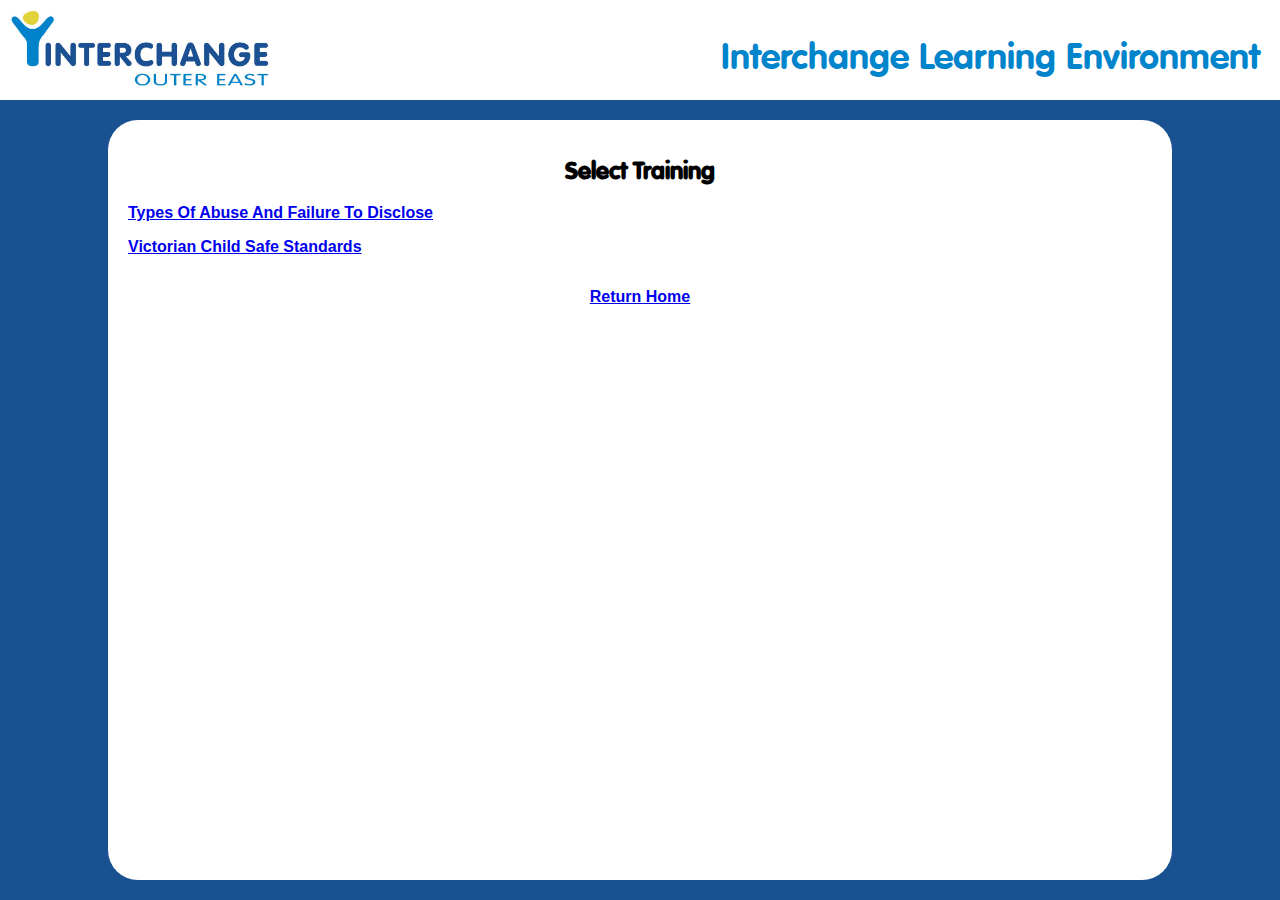
==== index.html @ 229cef46 "Landing website" ====
<!DOCTYPE html>
<html lang="en">
  <head>
    <meta charset="UTF-8" />
    <meta http-equiv="X-UA-Compatible" content="IE=edge" />
    <title>IOE Learning Tools</title>
    <style>
      body {
        opacity: 0;
        transition: opacity 1000ms ease-in-out;
      }
      body.loaded {
        opacity: 1;
      }
    </style>

    <link rel="stylesheet" href="main.css" />
  </head>

  <div class="header" id="myHeader" class="sticky" style="height:100px;background: white;">
    <img    src="images/logofull.jpg"    style="height: 100px;"     alt="IOE logo"    style="display: inline-block;"  />
    <h style="float:right;height:100px;line-height: 118px;padding-right:20px;color:#0084cb">Interchange Learning Environment</h>
  </div>

  <body style="background-color: #195191;">

    <section id="projects">
      <div  style="text-align: center;" class="heading">
        <h2>Select Training</h2>
      </div>

      <b>
      <div style="text-align: left;"><a href="typesofabuseandfailuretodisclose/index.html">Types Of Abuse And Failure To Disclose</a></div>
      <br>
      <div style="text-align: left;"><a href="victorianchildsafestandards/index.html">Victorian Child Safe Standards</a></div>
      <br><br>
      <div style="text-align: center;"><a href="https://ioe.org.au">Return Home</a></div>
      </b>

    </section>

  </body>

    <script>
      window.addEventListener('load', function () {
        document.querySelector('body').className = 'loaded';
      })
    </script>


</html>
---- main.css ----
.sticky {
    position: fixed;
    top: 0;
    width: 100%
  }

  @font-face {
    font-family: mainFont;
    src: url('font/VAG-Rounded-Black-SSi-Bold.woff');
  }

  body {
    font-family: 'mainFont';
    margin: 0px;
}

#projects{
    
    background-color: white;
    margin:auto;
    margin-top:20px;
    width:80%;
    border-radius: 30px;
    padding:20px;
    height:80vh;
}

a {
    font-family: Arial, bold;
}

h{
    font-size: 36px;
 }   /* styles here */

@media (max-width: 850px)
{
    h{
        font-size: 20px;
    }   /* styles here */
    body{
        font-size: 30px;
    }
    a{ 
        font-size: 30px;
    }
}
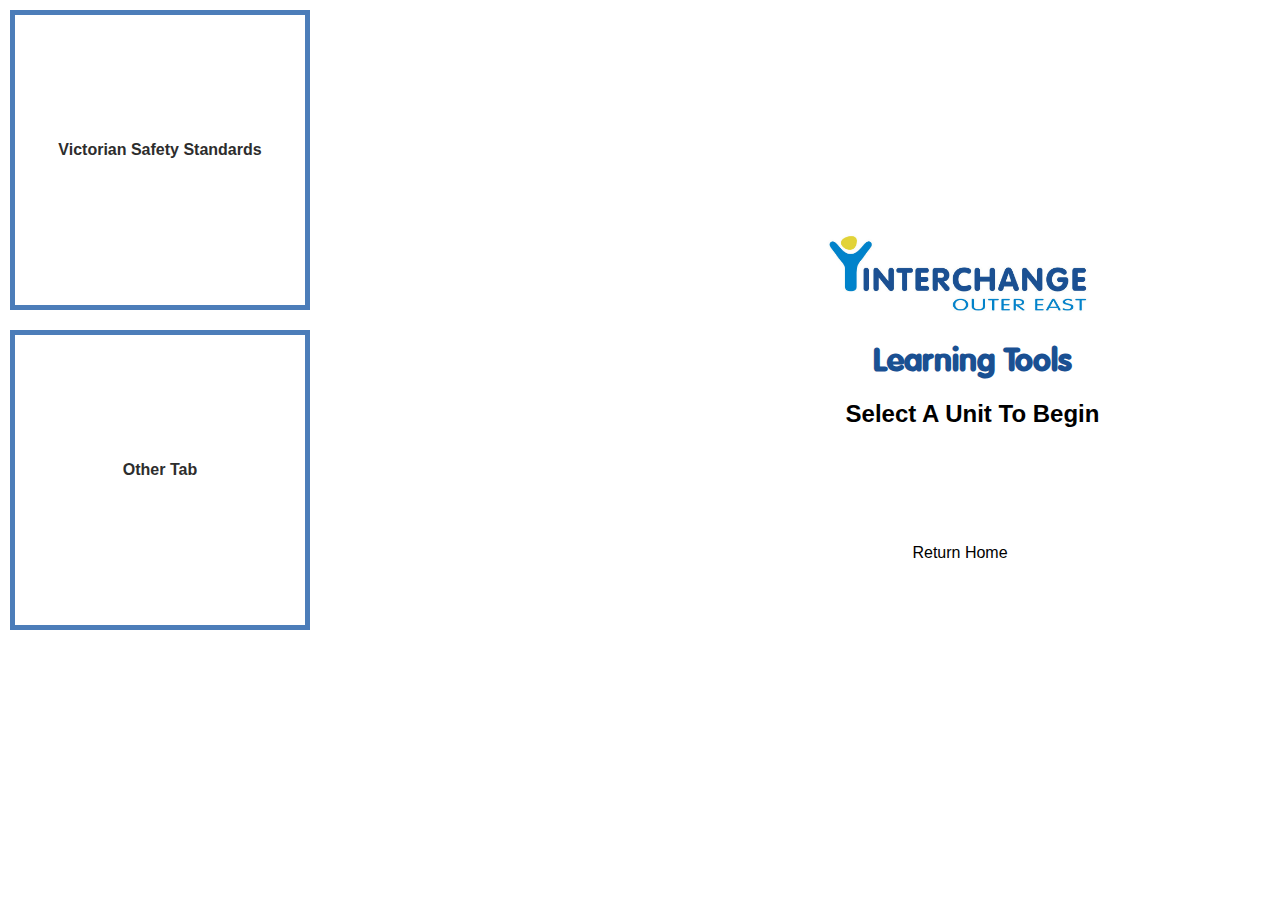
==== commit 35251bba: "ui changes" ====
--- a/index.html
+++ b/index.html
@@ -1,51 +1,44 @@
 <!DOCTYPE html>
-<html lang="en">
-  <head>
-    <meta charset="UTF-8" />
-    <meta http-equiv="X-UA-Compatible" content="IE=edge" />
-    <title>IOE Learning Tools</title>
-    <style>
-      body {
-        opacity: 0;
-        transition: opacity 1000ms ease-in-out;
-      }
-      body.loaded {
-        opacity: 1;
-      }
-    </style>
+<html>
 
-    <link rel="stylesheet" href="main.css" />
-  </head>
 
-  <div class="header" id="myHeader" class="sticky" style="height:100px;background: white;">
-    <img    src="images/logofull.jpg"    style="height: 100px;"     alt="IOE logo"    style="display: inline-block;"  />
-    <h style="float:right;height:100px;line-height: 118px;padding-right:20px;color:#0084cb">Interchange Learning Environment</h>
+
+<head>
+  <link href="./main.css" rel="stylesheet" type="text/css">
+
+</head>
+
+
+
+<body id="thebody" class="">
+  
+  <div id="leftpanel">
+
+    <div class="item">
+      <div class="inneritem">
+        <a id="mylink" href="ioe.org.au"><p style="color: #2d2d2d;">Victorian Safety Standards</p></a>
+       
+     </div>
   </div>
 
-  <body style="background-color: #195191;">
+  <div class="item">
+      <div class="inneritem">
+       <p style="color: #2d2d2d;">Other Tab</p>
+     </div>
+   </div>
 
-    <section id="projects">
-      <div  style="text-align: center;" class="heading">
-        <h2>Select Training</h2>
-      </div>
+  </div>
+    <div id="rightpanel">
 
-      <b>
-      <div style="text-align: left;"><a href="typesofabuseandfailuretodisclose/index.html">Types Of Abuse And Failure To Disclose</a></div>
-      <br>
-      <div style="text-align: left;"><a href="victorianchildsafestandards/index.html">Victorian Child Safe Standards</a></div>
-      <br><br>
-      <div style="text-align: center;"><a href="https://ioe.org.au">Return Home</a></div>
-      </b>
+      <img src="images/logofull.jpg" style="display: block; margin: auto;height: 100px;padding-top:25vh">
+      <h1 style="text-align:center;padding-left:25px;color:#1A5092;">Learning Tools</h1>
+      <h2 style="font-family:arial;text-align:center;padding-left:25px;color:black;">Select A Unit To Begin</h2>
 
-    </section>
+      <br><br><br><br><br><br>
+      <a style="display: block; margin: auto;text-align:center;color:black;" href="ioe.org.au">Return Home</a>
 
-  </body>
+  </div>
+  
+</body>
 
-    <script>
-      window.addEventListener('load', function () {
-        document.querySelector('body').className = 'loaded';
-      })
-    </script>
-
-
-</html>
+</html>--- a/main.css
+++ b/main.css
@@ -1,8 +1,12 @@
+
+
 .sticky {
     position: fixed;
     top: 0;
     width: 100%
   }
+
+
 
   @font-face {
     font-family: mainFont;
@@ -14,34 +18,85 @@
     margin: 0px;
 }
 
-#projects{
-    
+
+
+#leftpanel{
+    height:100vh;
+    background-image: url("images/learn.jpg");
+    width:50%;
+    float:left;
+}
+
+#rightpanel{
     background-color: white;
-    margin:auto;
-    margin-top:20px;
-    width:80%;
-    border-radius: 30px;
-    padding:20px;
-    height:80vh;
+    width:50%;
+    float:left;
 }
+
 
 a {
     font-family: Arial, bold;
+
+}
+
+a:link { 
+  text-decoration: none; 
+} 
+a:visited { 
+  text-decoration: none; 
+} 
+a:hover { 
+  text-decoration: none; 
+} 
+a:active { 
+  text-decoration: none; 
 }
 
 h{
     font-size: 36px;
  }   /* styles here */
 
-@media (max-width: 850px)
-{
-    h{
-        font-size: 20px;
-    }   /* styles here */
-    body{
-        font-size: 30px;
-    }
-    a{ 
-        font-size: 30px;
-    }
-}+ .item{
+    display: inline-block;
+    height:300px;
+    width:300px;
+    padding:10px;
+    opacity: 1;
+ }
+ .item :hover{
+   opacity: 0.5;
+ }
+ .inneritem{
+    box-sizing: border-box;
+    height: 100%;
+    width:100%;
+    background-color:white;
+    border-radius: 0px;
+    border:5px solid #4c7db9;
+ }
+
+ #mylink{ 
+  width:100%;
+  height:100%;
+  top:0;
+  left: 0;
+
+  z-index: 1;
+
+  /* fixes overlap error in IE7/8, 
+     make sure you have an empty gif */
+  background-image: url('empty.gif');
+}   
+
+
+
+ p{
+    margin:0;
+    padding:10px;
+    font-family: arial;
+    font-weight: bold;
+    text-align: center;
+    line-height: 250px;
+    font-color: #aaaaaa;
+ }
+
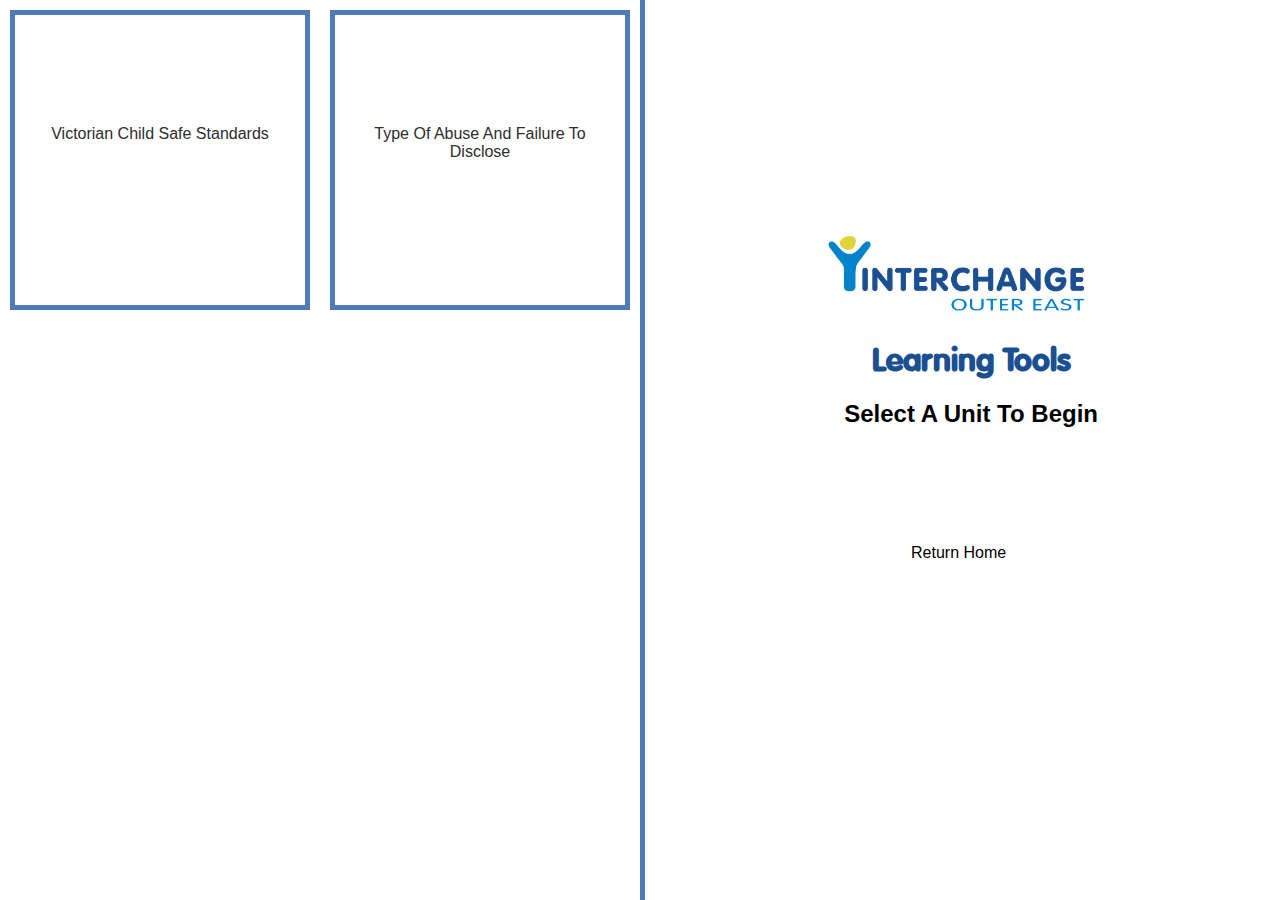
==== commit 1bdf29e6: "Version 1 completed" ====
--- a/index.html
+++ b/index.html
@@ -14,18 +14,20 @@
   
   <div id="leftpanel">
 
+
+
     <div class="item">
       <div class="inneritem">
-        <a id="mylink" href="ioe.org.au"><p style="color: #2d2d2d;">Victorian Safety Standards</p></a>
-       
-     </div>
-  </div>
+        <a class="mylink" style="color: #2d2d2d;" href="./victorianchildsafestandards/index.html" >Victorian Child Safe Standards</a>
+      </div>
+    </div>
 
-  <div class="item">
+
+    <div class="item">
       <div class="inneritem">
-       <p style="color: #2d2d2d;">Other Tab</p>
-     </div>
-   </div>
+        <a class="mylink" style="color: #2d2d2d;" href="./typesofabuseandfailuretodisclose/index.html">Type Of Abuse And Failure To Disclose</a>
+      </div>
+    </div>
 
   </div>
     <div id="rightpanel">
@@ -35,7 +37,7 @@
       <h2 style="font-family:arial;text-align:center;padding-left:25px;color:black;">Select A Unit To Begin</h2>
 
       <br><br><br><br><br><br>
-      <a style="display: block; margin: auto;text-align:center;color:black;" href="ioe.org.au">Return Home</a>
+      <a style="display: block; margin: auto;text-align:center;color:black;" href="https://ioe.org.au">Return Home</a>
 
   </div>
   
--- a/main.css
+++ b/main.css
@@ -25,18 +25,24 @@
     background-image: url("images/learn.jpg");
     width:50%;
     float:left;
+    border-right-style: solid;
+    border-right-color: #4c7db9;
+    border-right-width: 5px;
 }
 
 #rightpanel{
     background-color: white;
-    width:50%;
+    width:49%;
     float:left;
+    margin-right:-5px;
+}
+
+#linkcontainer {
 }
 
 
 a {
     font-family: Arial, bold;
-
 }
 
 a:link { 
@@ -62,6 +68,7 @@
     width:300px;
     padding:10px;
     opacity: 1;
+    float:left;
  }
  .item :hover{
    opacity: 0.5;
@@ -75,20 +82,16 @@
     border:5px solid #4c7db9;
  }
 
- #mylink{ 
-  width:100%;
-  height:100%;
-  top:0;
-  left: 0;
-
+ .mylink{ 
   z-index: 1;
-
-  /* fixes overlap error in IE7/8, 
-     make sure you have an empty gif */
-  background-image: url('empty.gif');
+  display: inline-block;
+  padding-top:110px;
+  padding-bottom:140px;
+  padding-left:10px;
+  padding-right:10px;
+  width:270px;
+  text-align:center;
 }   
-
-
 
  p{
     margin:0;
@@ -96,7 +99,6 @@
     font-family: arial;
     font-weight: bold;
     text-align: center;
-    line-height: 250px;
     font-color: #aaaaaa;
  }
 
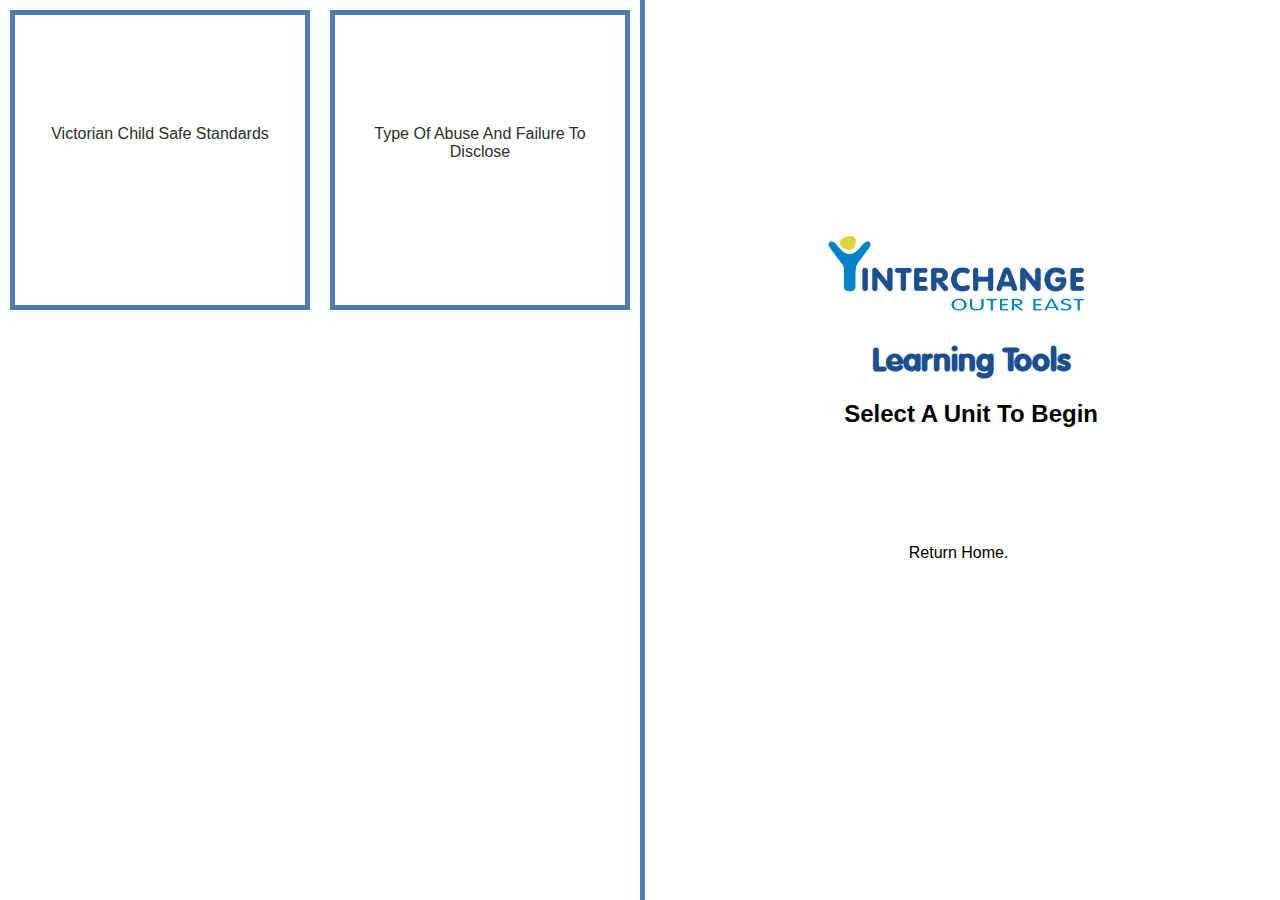
==== commit 408d1708: "Update index.html" ====
--- a/index.html
+++ b/index.html
@@ -37,7 +37,7 @@
       <h2 style="font-family:arial;text-align:center;padding-left:25px;color:black;">Select A Unit To Begin</h2>
 
       <br><br><br><br><br><br>
-      <a style="display: block; margin: auto;text-align:center;color:black;" href="https://ioe.org.au">Return Home</a>
+      <a style="display: block; margin: auto;text-align:center;color:black;" href="https://ioe.org.au">Return Home.</a>
 
   </div>
   
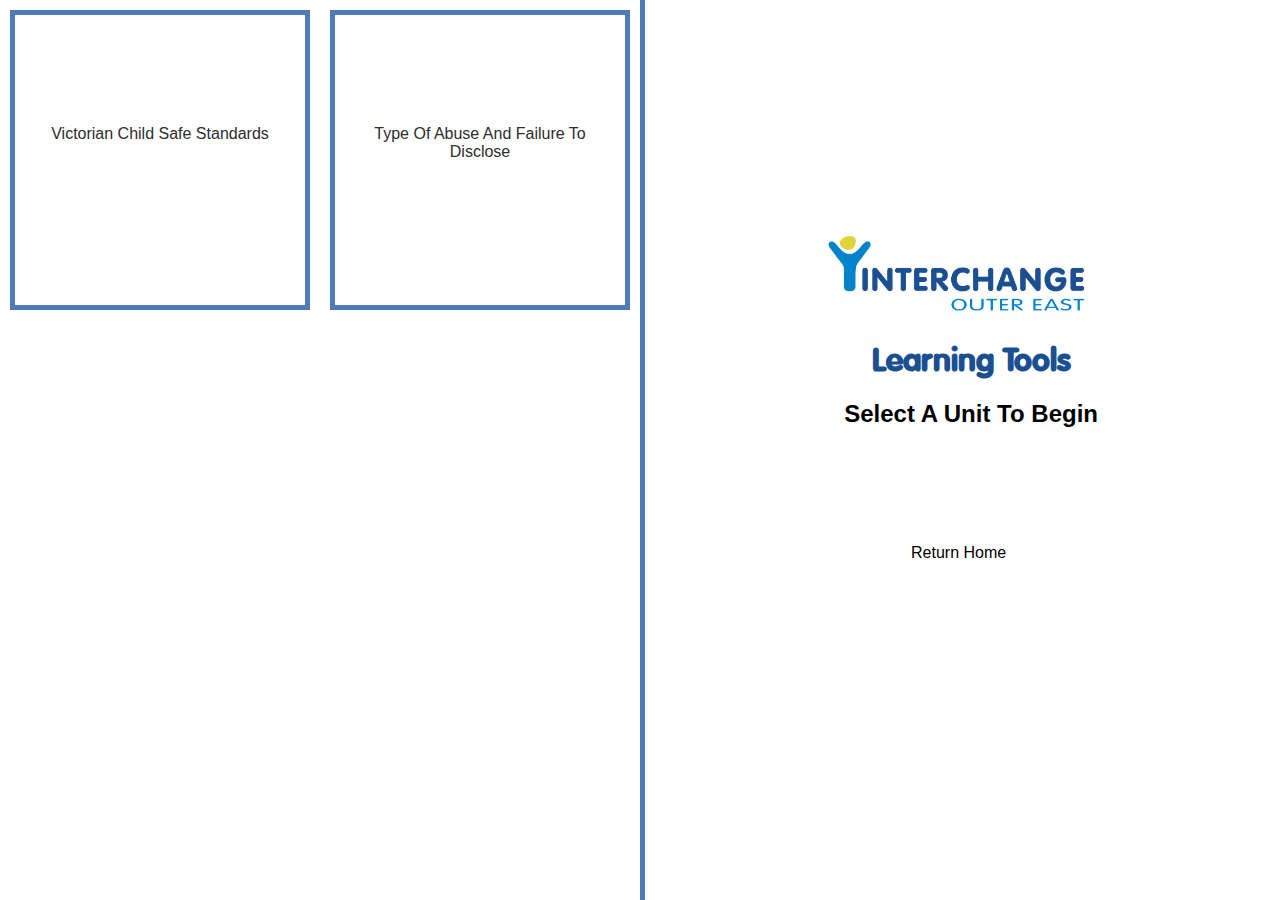
==== commit 0e6ad6a7: "image fix" ====
--- a/index.html
+++ b/index.html
@@ -37,7 +37,7 @@
       <h2 style="font-family:arial;text-align:center;padding-left:25px;color:black;">Select A Unit To Begin</h2>
 
       <br><br><br><br><br><br>
-      <a style="display: block; margin: auto;text-align:center;color:black;" href="https://ioe.org.au">Return Home.</a>
+      <a style="display: block; margin: auto;text-align:center;color:black;" href="https://ioe.org.au">Return Home</a>
 
   </div>
   
--- a/main.css
+++ b/main.css
@@ -1,12 +1,8 @@
-
-
 .sticky {
     position: fixed;
     top: 0;
     width: 100%
   }
-
-
 
   @font-face {
     font-family: mainFont;
@@ -17,8 +13,6 @@
     font-family: 'mainFont';
     margin: 0px;
 }
-
-
 
 #leftpanel{
     height:100vh;
@@ -36,10 +30,6 @@
     float:left;
     margin-right:-5px;
 }
-
-#linkcontainer {
-}
-
 
 a {
     font-family: Arial, bold;
@@ -99,6 +89,6 @@
     font-family: arial;
     font-weight: bold;
     text-align: center;
-    font-color: #aaaaaa;
+    color: #aaaaaa;
  }
 
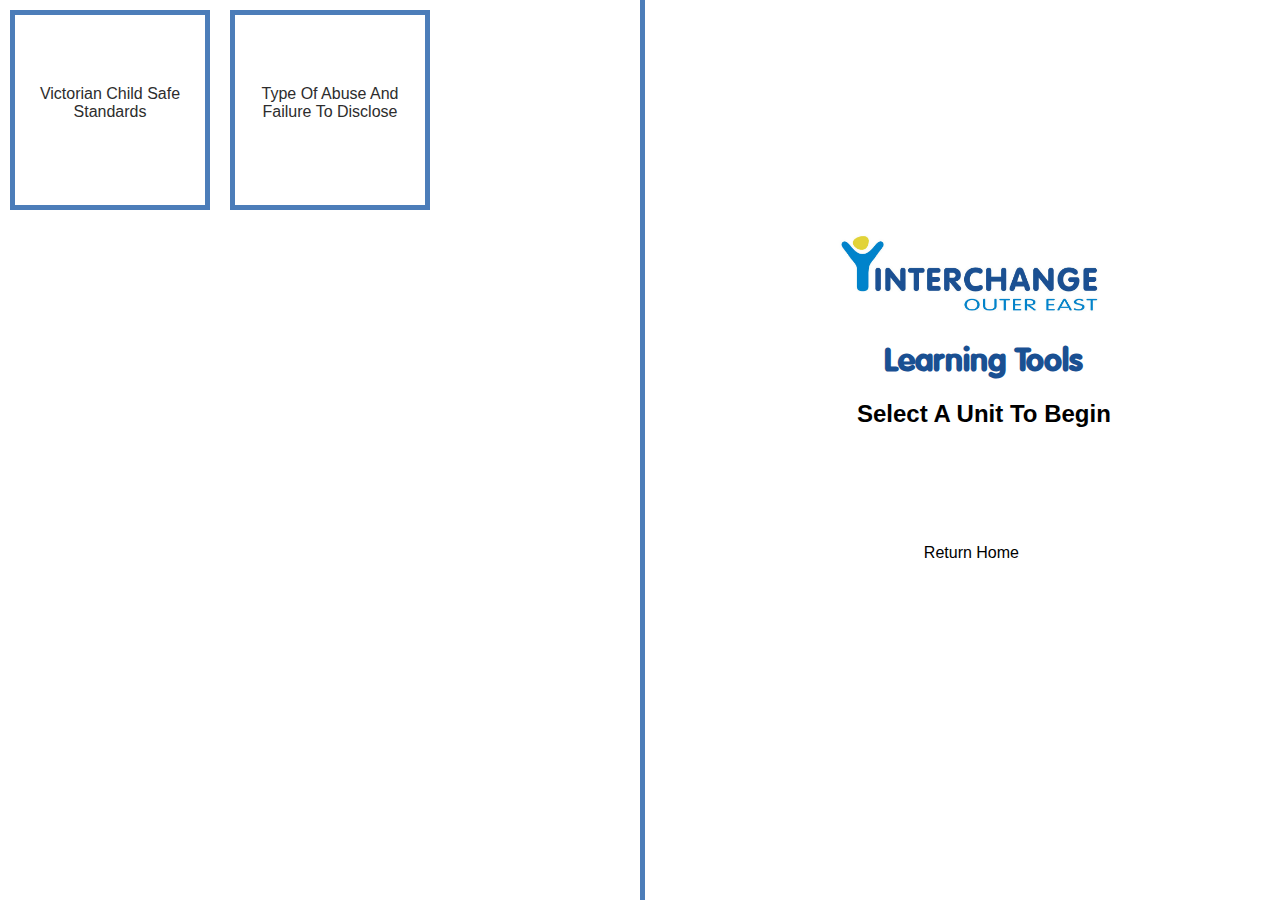
==== commit d184aba0: "Css improvements" ====
--- a/index.html
+++ b/index.html
@@ -29,6 +29,7 @@
       </div>
     </div>
 
+
   </div>
     <div id="rightpanel">
 
--- a/main.css
+++ b/main.css
@@ -12,22 +12,25 @@
   body {
     font-family: 'mainFont';
     margin: 0px;
+    height: 100%;
+    position:static;
 }
 
 #leftpanel{
-    height:100vh;
-    background-image: url("images/learn.jpg");
+    height:100%;
+    background-image: url("../learningtools/images/learn.JPG");
     width:50%;
     float:left;
     border-right-style: solid;
     border-right-color: #4c7db9;
     border-right-width: 5px;
+    position: absolute;
 }
 
 #rightpanel{
     background-color: white;
     width:49%;
-    float:left;
+    float:right;
     margin-right:-5px;
 }
 
@@ -54,8 +57,8 @@
 
  .item{
     display: inline-block;
-    height:300px;
-    width:300px;
+    height:200px;
+    width:200px;
     padding:10px;
     opacity: 1;
     float:left;
@@ -75,11 +78,11 @@
  .mylink{ 
   z-index: 1;
   display: inline-block;
-  padding-top:110px;
-  padding-bottom:140px;
+  padding-top:70px;
+  padding-bottom:80px;
   padding-left:10px;
   padding-right:10px;
-  width:270px;
+  width:170px;
   text-align:center;
 }   
 
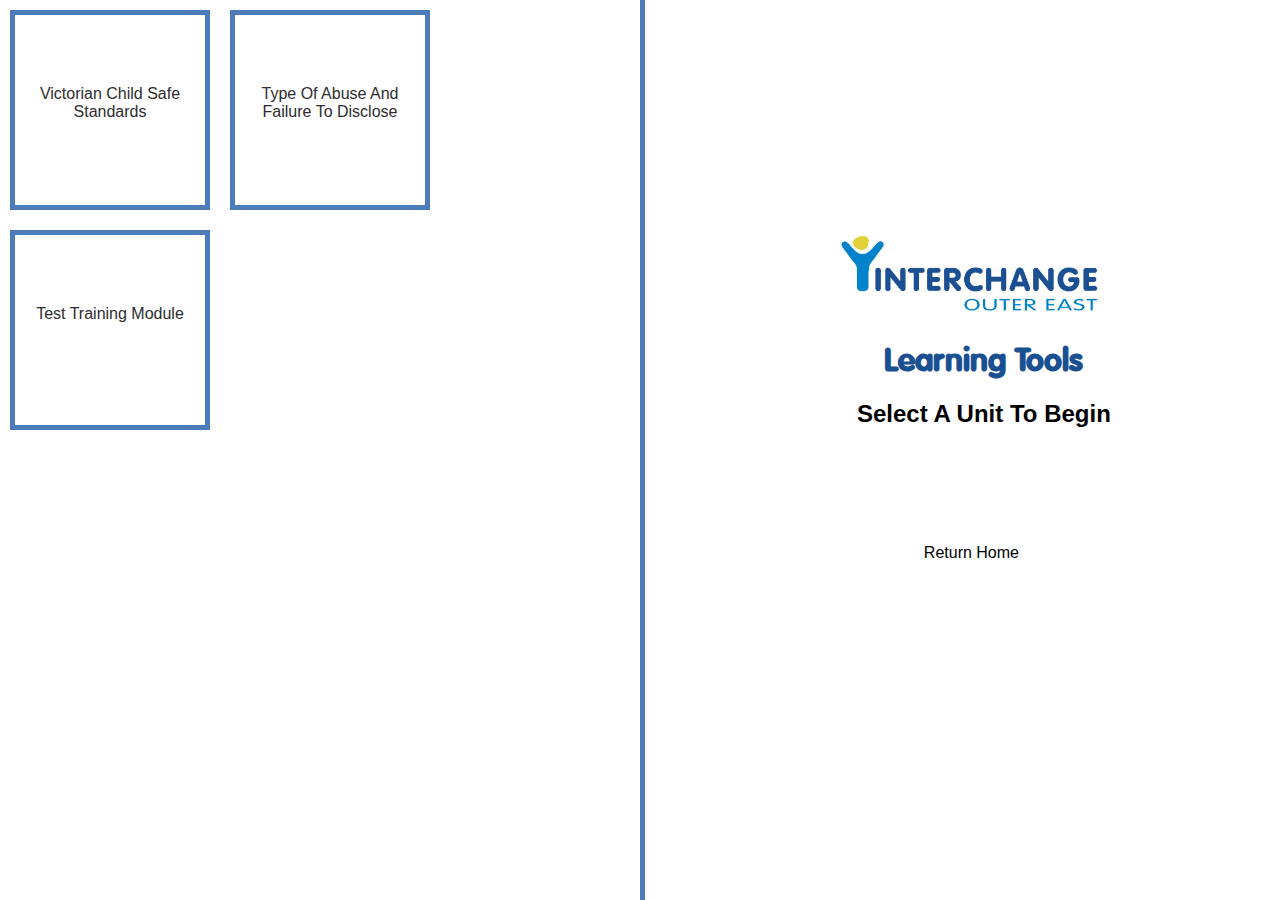
==== commit e36e26e4: "Update index.html" ====
--- a/index.html
+++ b/index.html
@@ -29,6 +29,12 @@
       </div>
     </div>
 
+    <div class="item">
+      <div class="inneritem">
+        <a class="mylink" style="color: #2d2d2d;" href="./test/index.html">Test Training Module</a>
+      </div>
+    </div>
+
 
   </div>
     <div id="rightpanel">
@@ -44,4 +50,4 @@
   
 </body>
 
-</html>+</html>
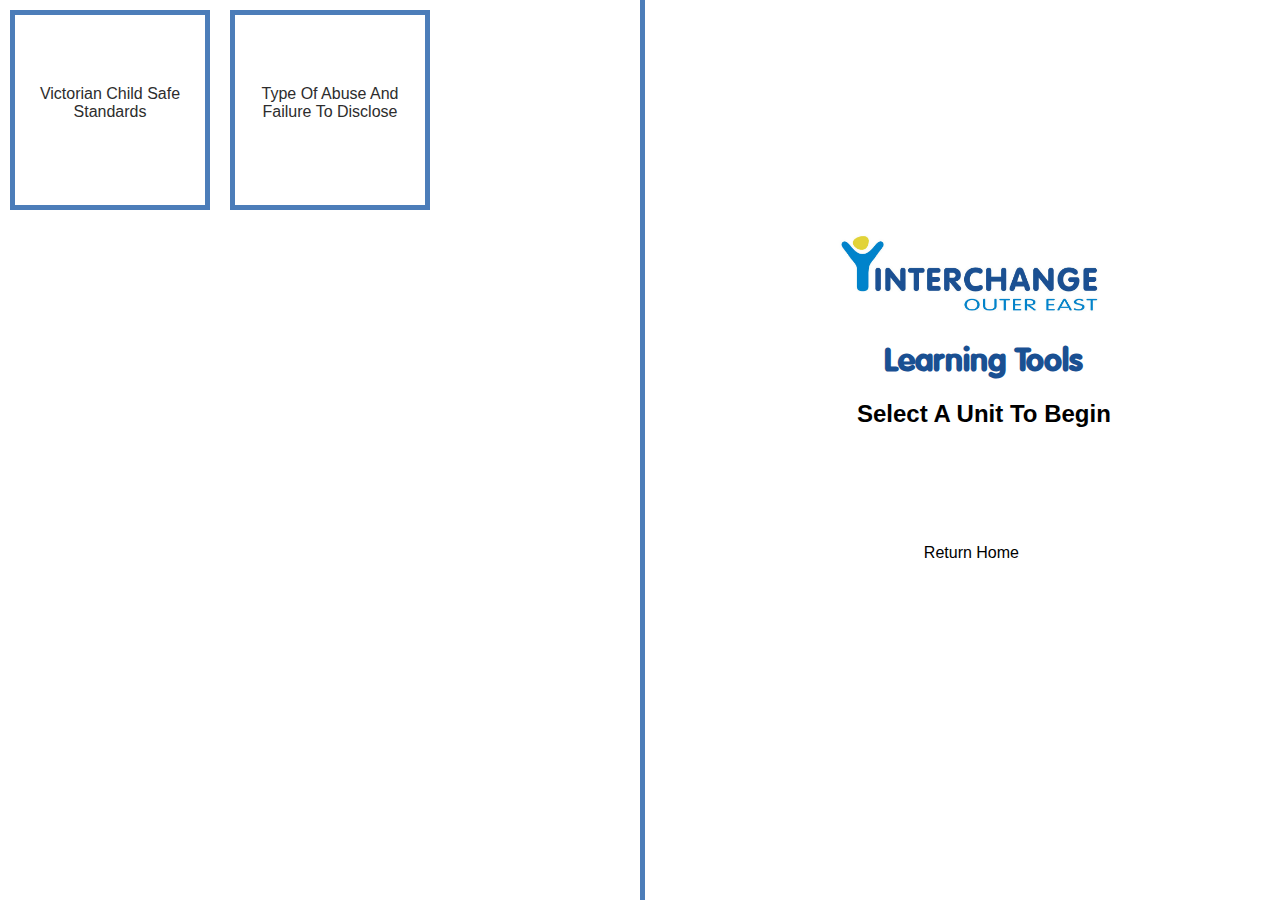
==== commit 3e4514b5: "Update index.html" ====
--- a/index.html
+++ b/index.html
@@ -29,12 +29,6 @@
       </div>
     </div>
 
-    <div class="item">
-      <div class="inneritem">
-        <a class="mylink" style="color: #2d2d2d;" href="./test/index.html">Test Training Module</a>
-      </div>
-    </div>
-
 
   </div>
     <div id="rightpanel">
